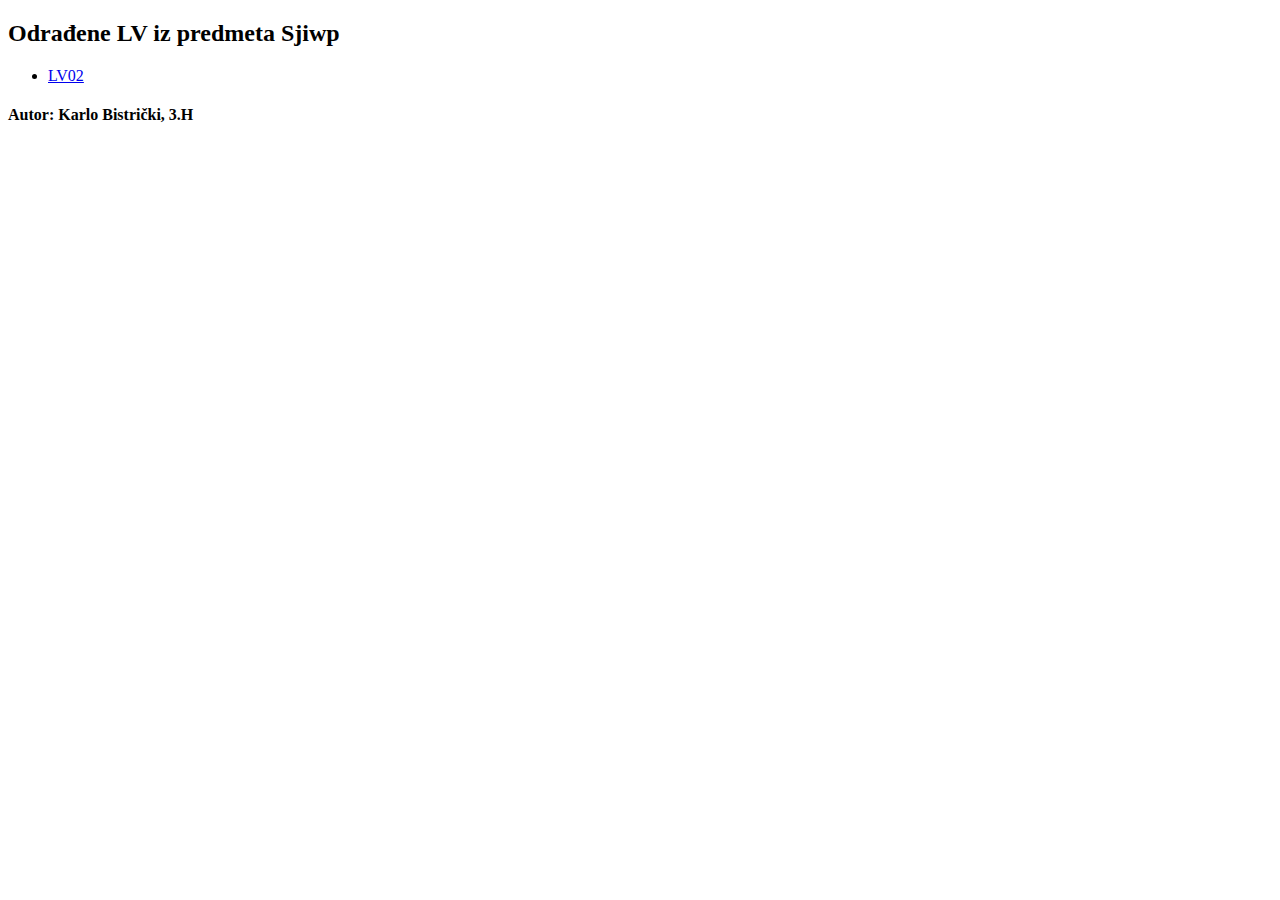
==== index.html @ 7b95d1ad "Added "3.H" to "Autor:"" ====
<!DOCTYPE html>
<html lang="en">
<head>
	<meta charset="UTF-8">
	<meta name="viewport" content="width=device-width, initial-scale=1.0">
	<meta http-equiv="X-UA-Compatible" content="ie=edge">
	<title>Sjiwp - Karlo</title>
</head>
<body>
	<h2>Odrađene LV iz predmeta Sjiwp</h2>
	<ul>
		<li><a href="LV02/">LV02</a></li>
	</ul>
	<h4>Autor: Karlo Bistrički, 3.H</h4>
</body>
</html>
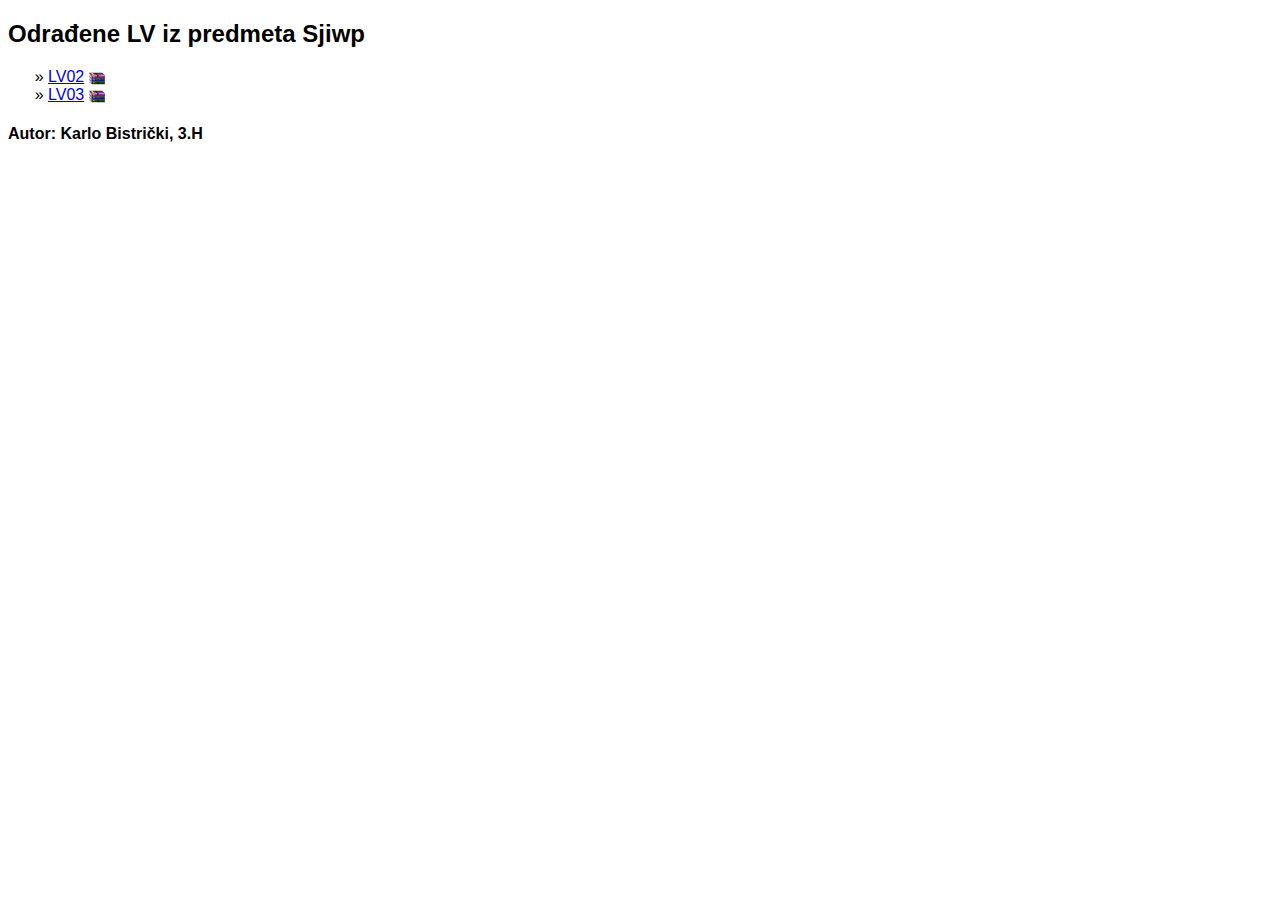
==== commit 75ac06bf: "Improved the index.html at /" ====
--- a/index.html
+++ b/index.html
@@ -4,12 +4,15 @@
 	<meta charset="UTF-8">
 	<meta name="viewport" content="width=device-width, initial-scale=1.0">
 	<meta http-equiv="X-UA-Compatible" content="ie=edge">
+	<base href="/">
+	<link rel="stylesheet" href="style.css">
 	<title>Sjiwp - Karlo</title>
 </head>
 <body>
 	<h2>Odrađene LV iz predmeta Sjiwp</h2>
 	<ul>
-		<li><a href="LV02/">LV02</a></li>
+		<li> <a href="LV02/">LV02</a> <a href="/archives/LV02.zip"> <img src="archive-download.png" alt="zip-download" width="16"> </a> </li>
+		<li> <a href="LV03/">LV03</a> <a href="/archives/LV03.zip"> <img src="archive-download.png" alt="zip-download" width="16"> </a> </li>
 	</ul>
 	<h4>Autor: Karlo Bistrički, 3.H</h4>
 </body>
--- a/style.css
+++ b/style.css
@@ -0,0 +1,11 @@
+p, h1, h2, h3, h4, h5, h5, li {
+	font-family: sans-serif, Helvetica;
+}
+
+ul {
+	list-style-type: "» ";
+}
+
+li > a > img {
+	vertical-align: middle;
+}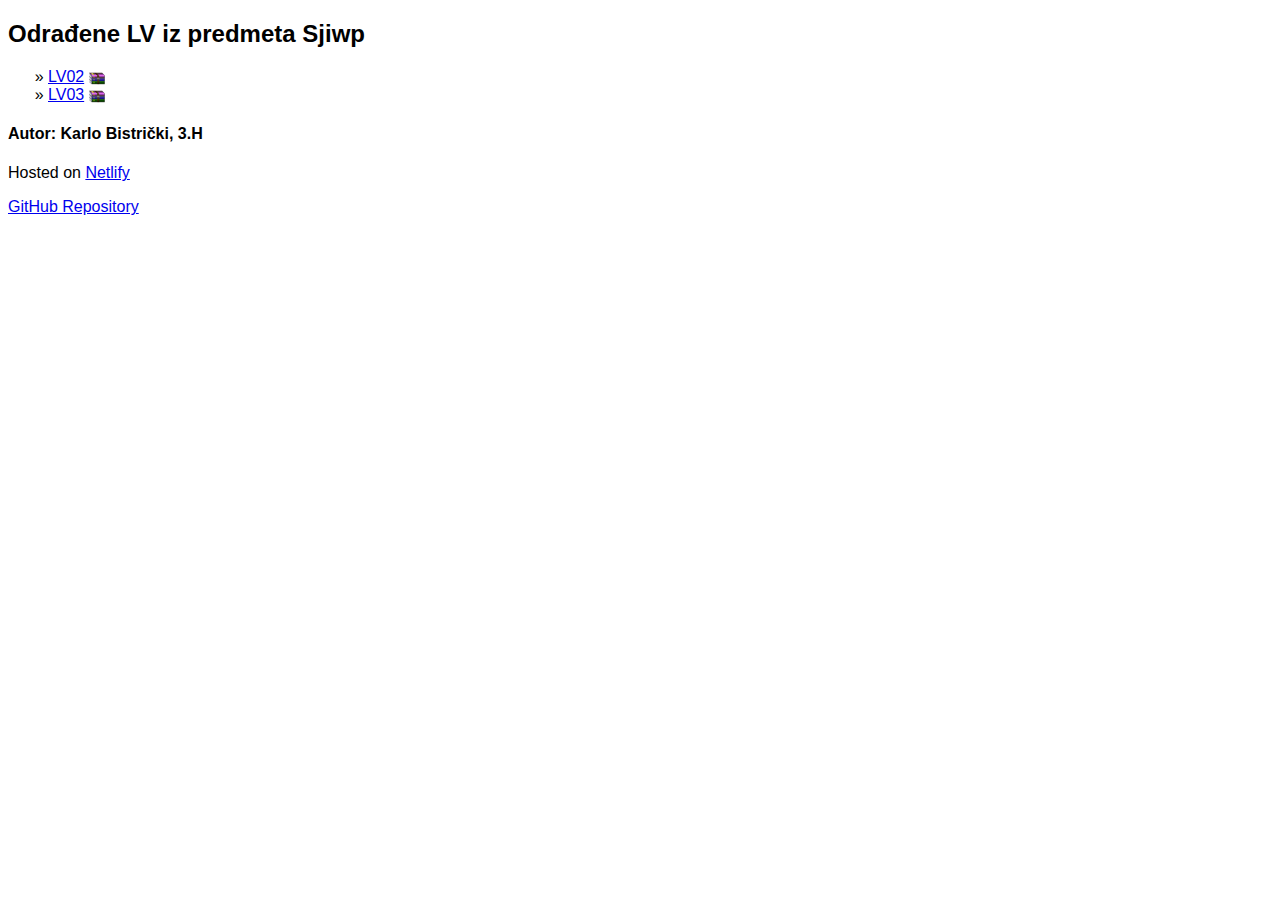
==== commit e0c72f21: "Added links to Netlify and the GitHub repository to the end of index.html" ====
--- a/index.html
+++ b/index.html
@@ -15,5 +15,7 @@
 		<li> <a href="LV03/">LV03</a> <a href="/archives/LV03.zip"> <img src="archive-download.png" alt="zip-download" width="16"> </a> </li>
 	</ul>
 	<h4>Autor: Karlo Bistrički, 3.H</h4>
+	<p> Hosted on <a href="https://netlify.com"> Netlify </a> </p>
+	<a href="https://github.com/Karl255/Sjiwp"> <p> GitHub Repository </p> </a>
 </body>
-</html>+</html>
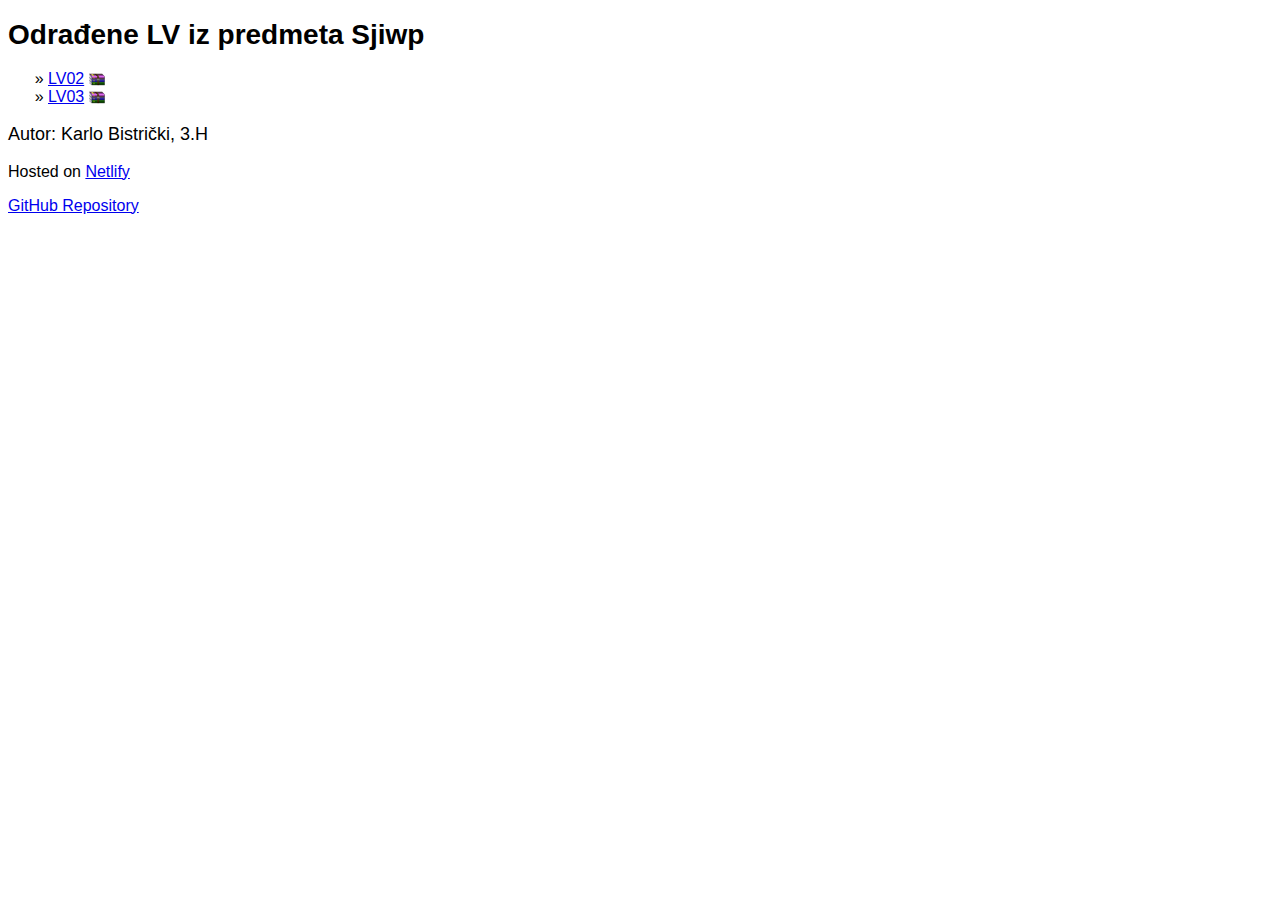
==== commit d98fe59e: "Minor changes in /index.html" ====
--- a/index.html
+++ b/index.html
@@ -9,12 +9,12 @@
 	<title>Sjiwp - Karlo</title>
 </head>
 <body>
-	<h2>Odrađene LV iz predmeta Sjiwp</h2>
+	<h1>Odrađene LV iz predmeta Sjiwp</h1>
 	<ul>
 		<li> <a href="LV02/">LV02</a> <a href="/archives/LV02.zip"> <img src="archive-download.png" alt="zip-download" width="16"> </a> </li>
 		<li> <a href="LV03/">LV03</a> <a href="/archives/LV03.zip"> <img src="archive-download.png" alt="zip-download" width="16"> </a> </li>
 	</ul>
-	<h4>Autor: Karlo Bistrički, 3.H</h4>
+	<p class="author">Autor: Karlo Bistrički, 3.H</p>
 	<p> Hosted on <a href="https://netlify.com"> Netlify </a> </p>
 	<a href="https://github.com/Karl255/Sjiwp"> <p> GitHub Repository </p> </a>
 </body>
--- a/style.css
+++ b/style.css
@@ -1,5 +1,9 @@
 p, h1, h2, h3, h4, h5, h5, li {
 	font-family: sans-serif, Helvetica;
+}
+
+h1 {
+	font-size: 28px;
 }
 
 ul {
@@ -8,4 +12,8 @@
 
 li > a > img {
 	vertical-align: middle;
+}
+
+.author {
+	font-size: 18px;
 }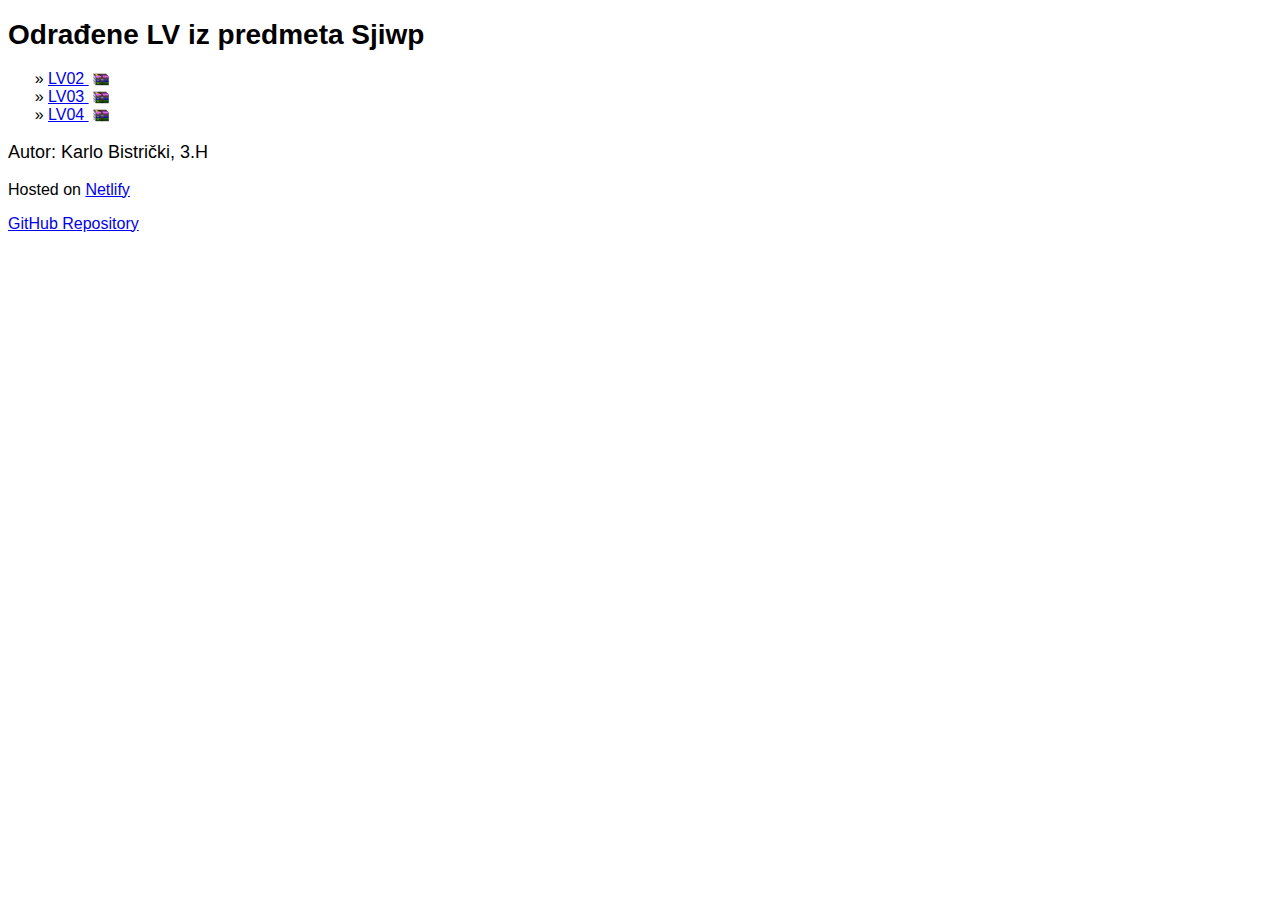
==== commit 92daea65: "Added LV04 to the list and relocated the archive download links to github releases" ====
--- a/index.html
+++ b/index.html
@@ -11,8 +11,9 @@
 <body>
 	<h1>Odrađene LV iz predmeta Sjiwp</h1>
 	<ul>
-		<li> <a href="LV02/">LV02</a> <a href="/archives/LV02.zip"> <img src="archive-download.png" alt="zip-download" width="16"> </a> </li>
-		<li> <a href="LV03/">LV03</a> <a href="/archives/LV03.zip"> <img src="archive-download.png" alt="zip-download" width="16"> </a> </li>
+		<li class="lv"> <a href="LV02/"> LV02 </a> <a href="https://github.com/Karl255/Sjiwp/releases"> <img src="archive-download.png" title="Skini zip arhiv ove vježbe"> </a> </li>
+		<li class="lv"> <a href="LV03/gospodar.html"> LV03 </a> <a href="https://github.com/Karl255/Sjiwp/releases"> <img src="archive-download.png" title="Skini zip arhiv ove vježbe"> </a> </li>
+		<li class="lv"> <a href="LV04/tablice.html"> LV04 </a> <a href="https://github.com/Karl255/Sjiwp/releases"> <img src="archive-download.png" title="Skini zip arhiv ove vježbe"> </a> </li>
 	</ul>
 	<p class="author">Autor: Karlo Bistrički, 3.H</p>
 	<p> Hosted on <a href="https://netlify.com"> Netlify </a> </p>
--- a/style.css
+++ b/style.css
@@ -10,8 +10,11 @@
 	list-style-type: "» ";
 }
 
-li > a > img {
+li.lv > a > img {
 	vertical-align: middle;
+	width: 16px;
+	alt: "zip download";
+	margin-left: 4px;
 }
 
 .author {
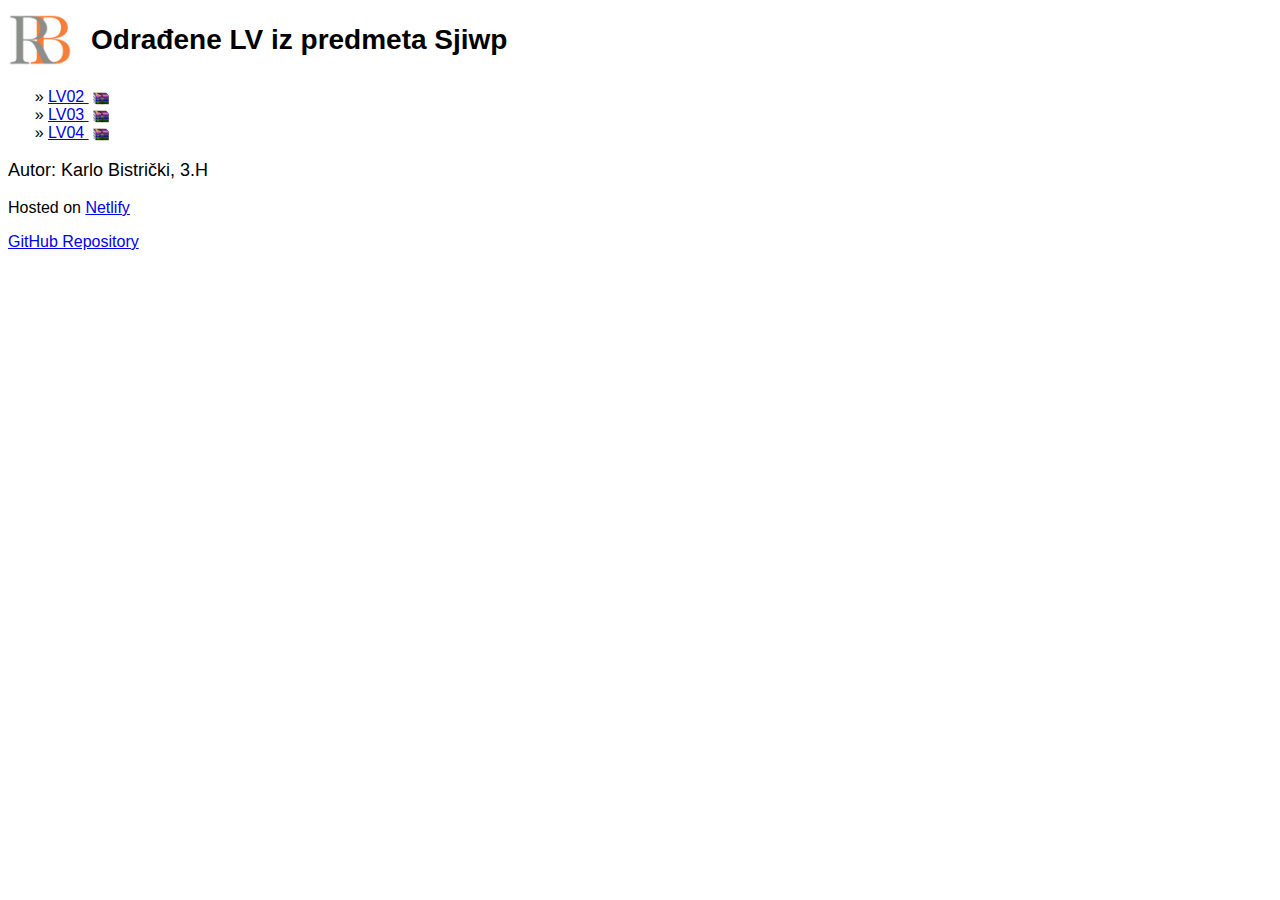
==== commit e307c311: "Added logo to /index.html at top left" ====
--- a/index.html
+++ b/index.html
@@ -9,7 +9,10 @@
 	<title>Sjiwp - Karlo</title>
 </head>
 <body>
-	<h1>Odrađene LV iz predmeta Sjiwp</h1>
+	<div class="inline">
+		<img src="tsrb-logo.png" alt="tsrb-logo" width="64">
+		<h1>Odrađene LV iz predmeta Sjiwp</h1>
+	</div>
 	<ul>
 		<li class="lv"> <a href="LV02/"> LV02 </a> <a href="https://github.com/Karl255/Sjiwp/releases"> <img src="archive-download.png" title="Skini zip arhiv ove vježbe"> </a> </li>
 		<li class="lv"> <a href="LV03/gospodar.html"> LV03 </a> <a href="https://github.com/Karl255/Sjiwp/releases"> <img src="archive-download.png" title="Skini zip arhiv ove vježbe"> </a> </li>
--- a/style.css
+++ b/style.css
@@ -19,4 +19,10 @@
 
 .author {
 	font-size: 18px;
+}
+
+div.inline > * {
+	margin-right: 15px;
+	display: inline;
+	vertical-align: middle;
 }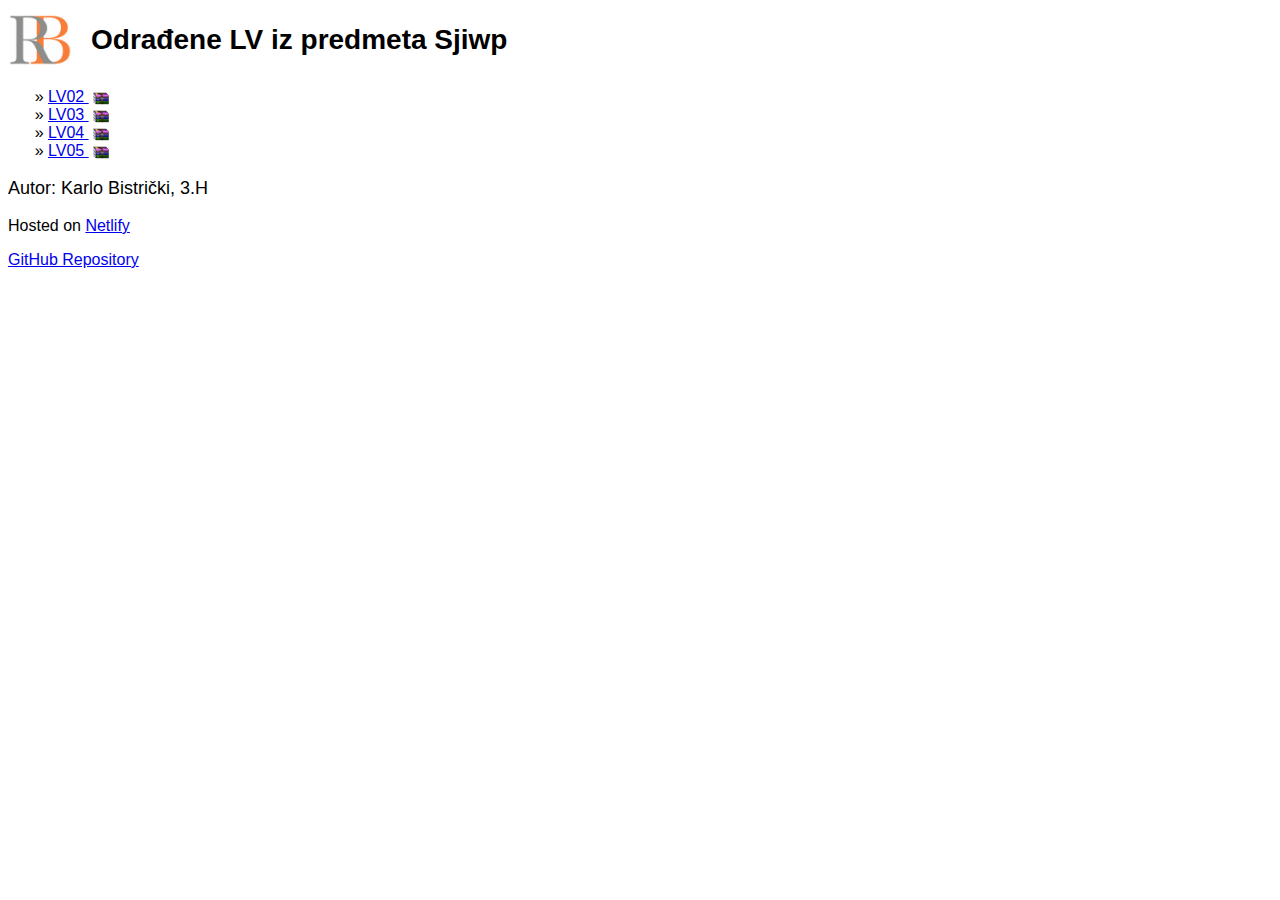
==== commit ca0adbb0: "Added LV05" ====
--- a/index.html
+++ b/index.html
@@ -17,6 +17,7 @@
 		<li class="lv"> <a href="LV02/"> LV02 </a> <a href="https://github.com/Karl255/Sjiwp/releases"> <img src="archive-download.png" title="Skini zip arhiv ove vježbe"> </a> </li>
 		<li class="lv"> <a href="LV03/gospodar.html"> LV03 </a> <a href="https://github.com/Karl255/Sjiwp/releases"> <img src="archive-download.png" title="Skini zip arhiv ove vježbe"> </a> </li>
 		<li class="lv"> <a href="LV04/tablice.html"> LV04 </a> <a href="https://github.com/Karl255/Sjiwp/releases"> <img src="archive-download.png" title="Skini zip arhiv ove vježbe"> </a> </li>
+		<li class="lv"> <a href="LV05/index.html"> LV05 </a> <a href="https://github.com/Karl255/Sjiwp/releases"> <img src="archive-download.png" title="Skini zip arhiv ove vježbe"> </a> </li>
 	</ul>
 	<p class="author">Autor: Karlo Bistrički, 3.H</p>
 	<p> Hosted on <a href="https://netlify.com"> Netlify </a> </p>
